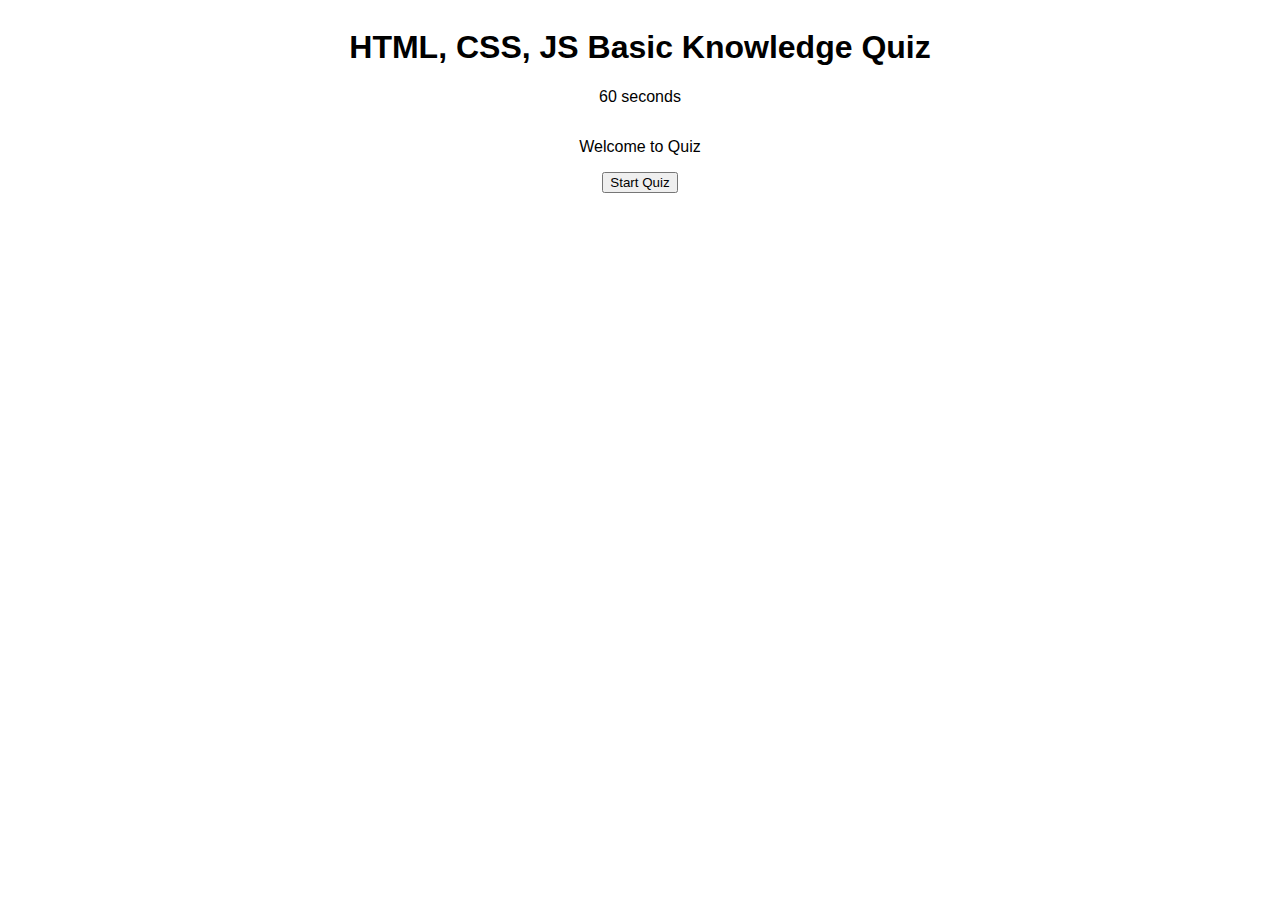
==== index.html @ 038591aa "Display questions and End Quiz" ====
<!DOCTYPE html>
<html lang="en">
<head>
    <meta charset="UTF-8">
    <meta http-equiv="X-UA-Compatible" content="IE=edge">
    <meta name="viewport" content="width=device-width, initial-scale=1.0">
    <title>Document</title>
    <link rel="stylesheet" href="style.css">
</head>
<body>

    <header>
        <h1>HTML, CSS, JS Basic Knowledge Quiz</h1>
       <p id="Time"></p>
    </header>

    <main>

<div class="show" id="startScreen">
    <p>Welcome to Quiz</p>
    <button id="Start">Start Quiz</button>
</div>

<div class="hide" id="Questions">
    <p>Question</p>
    <p id="questionText"></p>
  
    <div>Answers
        <div>
            <p><button id="A" class="btn">A</button></p>
            <p><button id="B" class="btn">B</button></p>
            <p><button id="C" class="btn">C</button></p>
            <p><button id="D" class="btn">D</button></p>
            <br>
            <p id="answer" style="display:none;"></p>
        </div>
    </div>
</div>

<div class="hide" id="quizOver">
    <p>Quiz over</p>
    <p id = "totalScore"></p>
    <p>Enter initials</p>
    <input type="text">
</div>

    </main>
    
</body>

<script src="script.js"></script>
</html>
---- style.css ----
.hide{
    display:none
}

.show{
    display: block;
}

body {
    font-family: sans-serif;
    background-color: #ffffff;
    display:flex;
    flex-wrap:wrap;
    text-align: center;
    flex-direction: column;
}
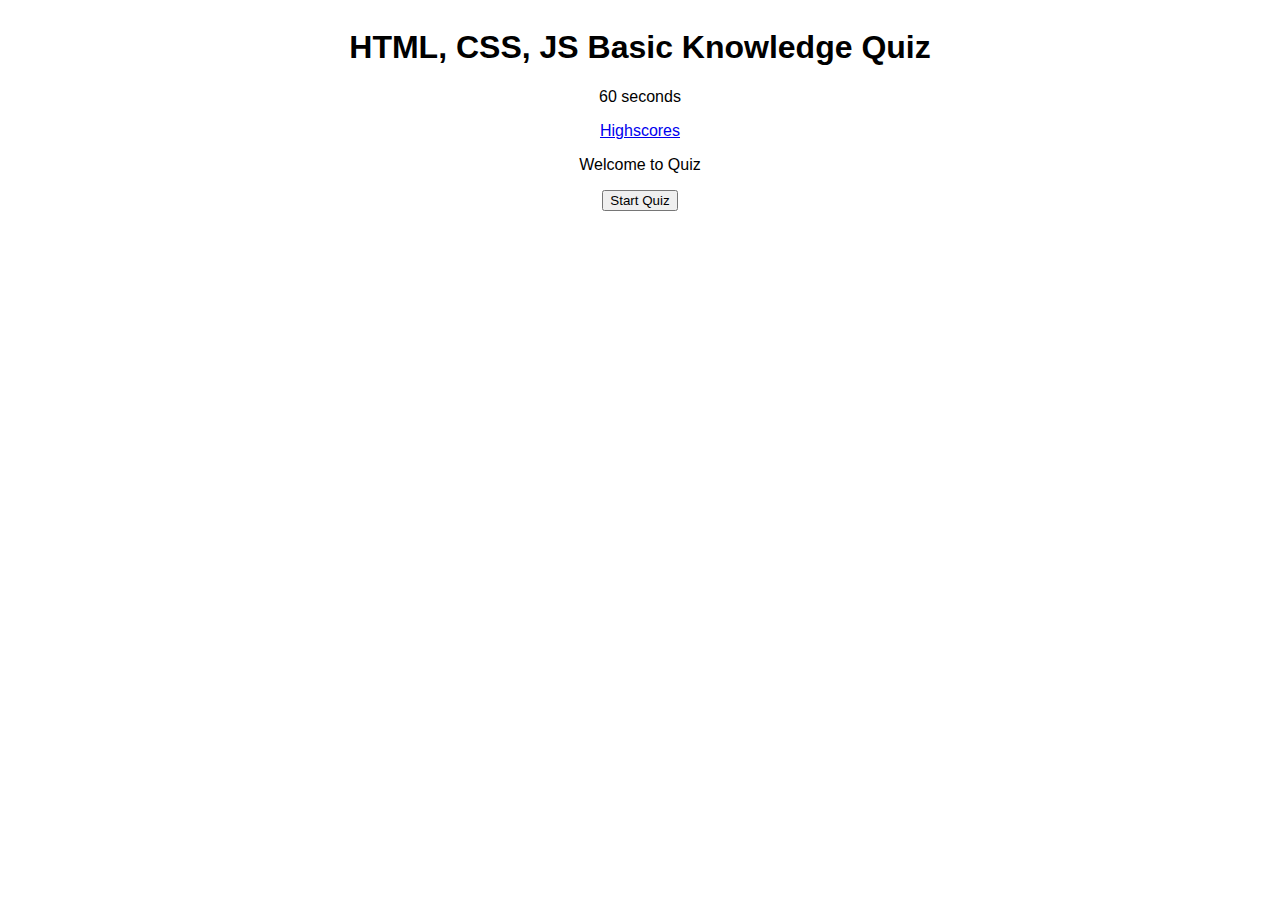
==== commit 9f164247: "High scores code created and now displayed" ====
--- a/index.html
+++ b/index.html
@@ -1,53 +1,57 @@
 <!DOCTYPE html>
 <html lang="en">
+
 <head>
     <meta charset="UTF-8">
     <meta http-equiv="X-UA-Compatible" content="IE=edge">
     <meta name="viewport" content="width=device-width, initial-scale=1.0">
-    <title>Document</title>
+    <title>HTML, CSS, JS Basic Knowledge Quiz</title>
     <link rel="stylesheet" href="style.css">
 </head>
+
 <body>
 
     <header>
         <h1>HTML, CSS, JS Basic Knowledge Quiz</h1>
-       <p id="Time"></p>
+        <p id="Time"></p>
+        <a href = "highscores.html">Highscores</a>
     </header>
 
     <main>
 
-<div class="show" id="startScreen">
-    <p>Welcome to Quiz</p>
-    <button id="Start">Start Quiz</button>
-</div>
+        <div class="show" id="startScreen">
+            <p>Welcome to Quiz</p>
+            <button id="Start">Start Quiz</button>
+        </div>
 
-<div class="hide" id="Questions">
-    <p>Question</p>
-    <p id="questionText"></p>
-  
-    <div>Answers
-        <div>
-            <p><button id="A" class="btn">A</button></p>
-            <p><button id="B" class="btn">B</button></p>
-            <p><button id="C" class="btn">C</button></p>
-            <p><button id="D" class="btn">D</button></p>
-            <br>
-            <p id="answer" style="display:none;"></p>
+        <div class="hide" id="Questions">
+            <p>Question</p>
+            <p id="questionText"></p>
+
+            <div>Answers
+                <div>
+                    <p><button id="A" class="btn">A</button></p>
+                    <p><button id="B" class="btn">B</button></p>
+                    <p><button id="C" class="btn">C</button></p>
+                    <p><button id="D" class="btn">D</button></p>
+                    <br>
+                    <p id="answer" style="display:none;"></p>
+                </div>
+            </div>
         </div>
-    </div>
-</div>
 
-<div class="hide" id="quizOver">
-    <p>Quiz over</p>
-    <p id = "totalScore"></p>
-    <p>Enter initials</p>
-    <input type="text">
-</div>
+        <div class="hide" id="quizOver">
+            <p>Quiz over</p>
+            <p id="totalScore"></p>
+            <p>Enter initials</p>
+            <input id="initials" type="text">
+            <button id="submitInitials">Submit</button>
+        </div>
 
     </main>
-    
+
 </body>
 
 <script src="script.js"></script>
-</html>
 
+</html>